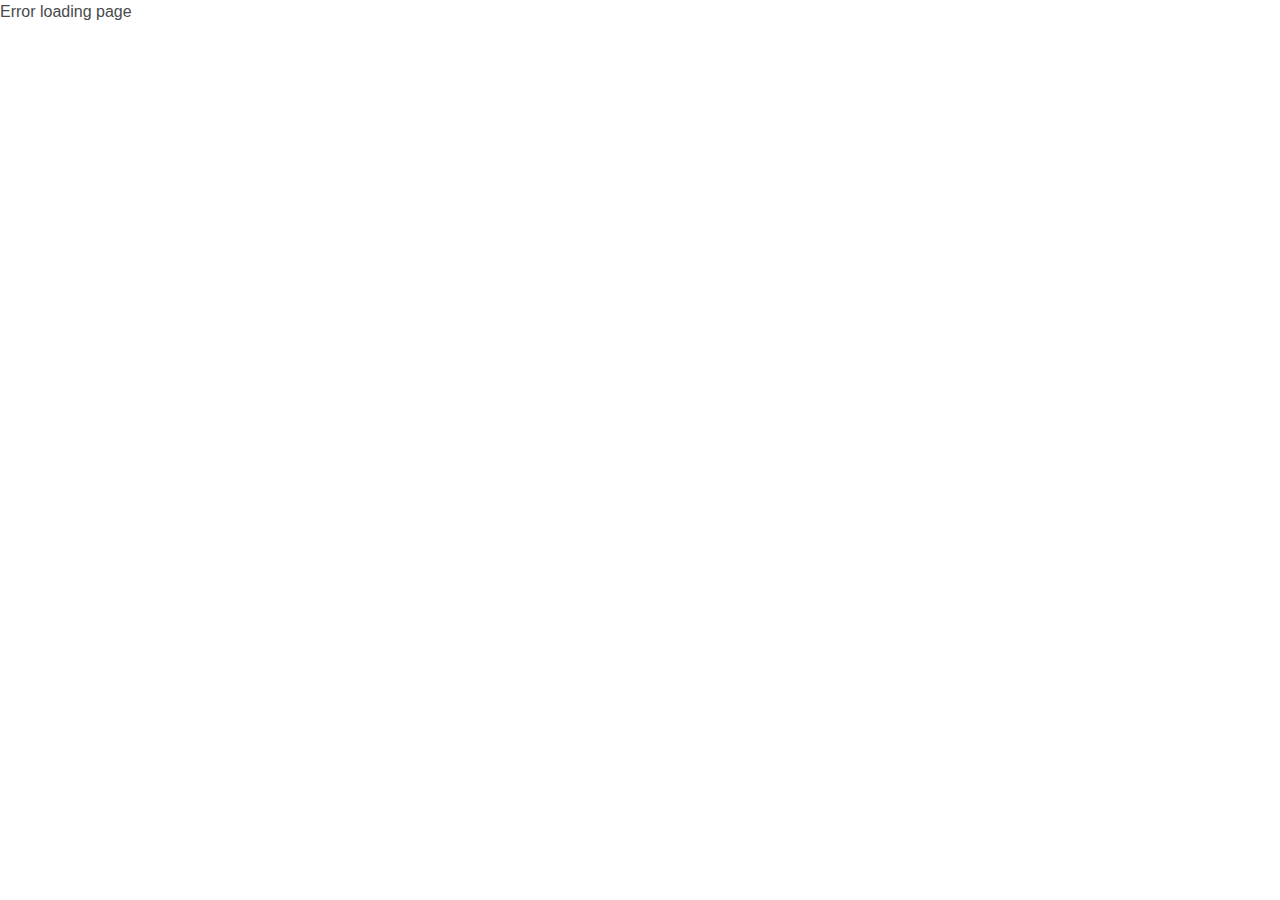
==== static/index.html @ eaeae98d "add bulma frontend" ====
<!DOCTYPE html>
<html>
<head>
<meta charset="utf-8">
<meta name="viewport" content="width=device-width, initial-scale=1">
<link rel="stylesheet" type="text/css" href="css/bulma.min.css">
<link rel="stylesheet" type="text/css" href="css/main.css">
<script defer src="https://use.fontawesome.com/releases/v5.3.1/js/all.js"></script>
<script src="js/events.js"></script>
<script src="js/setup.js"></script>
</head>
<body id="body">Error loading page</body>
</html>
---- static/css/main.css ----
.navbar-item {
  display: flex;
}

.navbar,
.navbar-menu,
.navbar-start,
.navbar-end {
  align-items: stretch;
  display: flex;
  padding: 0;
}

.navbar-menu{
  flex-grow: 1;
  flex-shrink: 0;
}
.navbar-start{
  justify-content: flex-start;
  margin-right: auto;
}
.navbar-end{
  justify-content: flex-end;
  margin-left: auto;
}

.modal,
.modal-background,
.modal-content,
{
    overflow:hidden
}
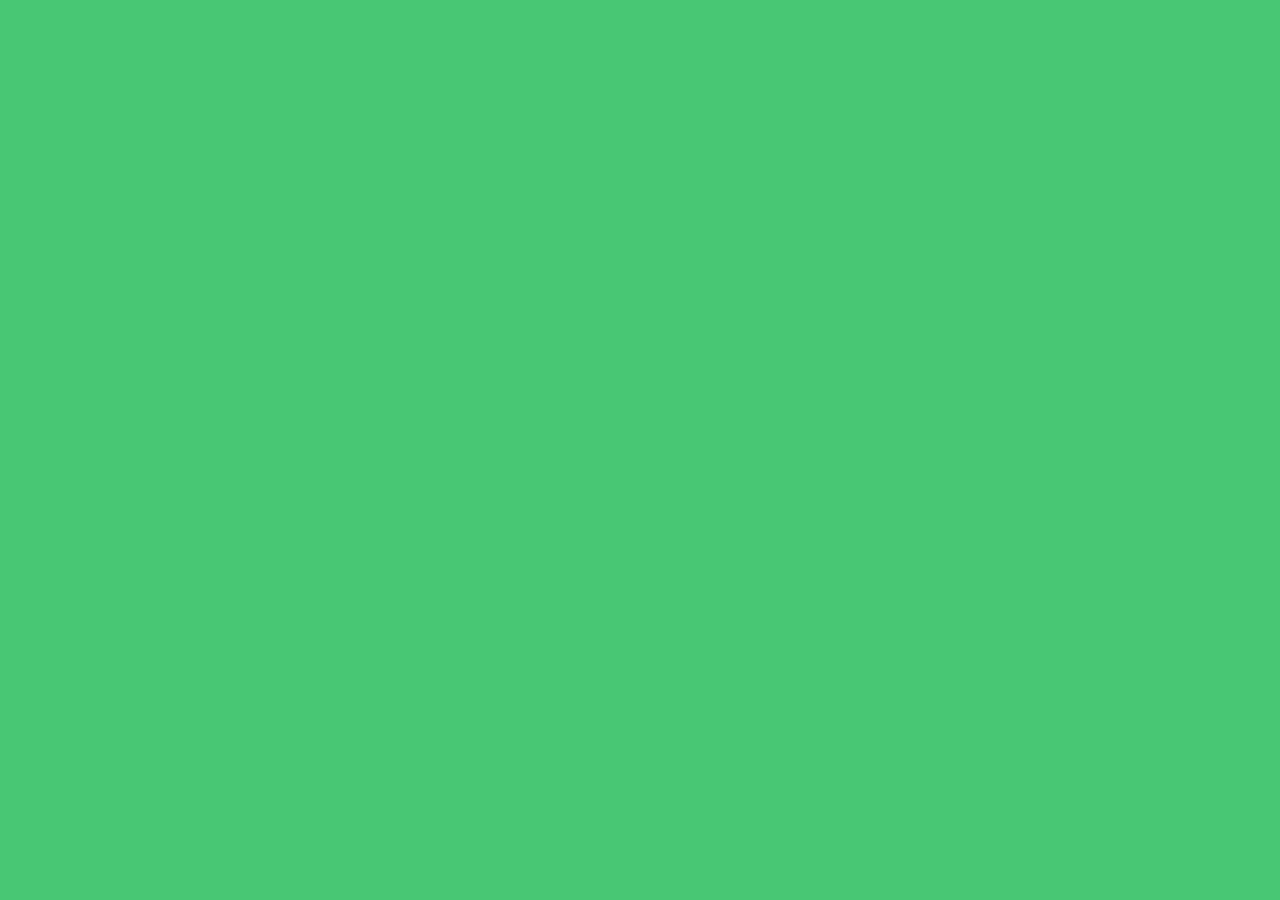
==== commit c3815e55: "make loading screen a hero element to make new user experience less jarring" ====
--- a/static/index.html
+++ b/static/index.html
@@ -9,5 +9,8 @@
 <script src="js/events.js"></script>
 <script src="js/setup.js"></script>
 </head>
-<body id="body">Error loading page</body>
+<body id="body">
+<section class="hero is-success is-fullheight">
+</section>
+</body>
 </html>
--- a/static/css/main.css
+++ b/static/css/main.css
@@ -30,3 +30,9 @@
 {
     overflow:hidden
 }
+
+footer {
+ position: absolute;
+ bottom: 0;
+ width: 100%;
+}
